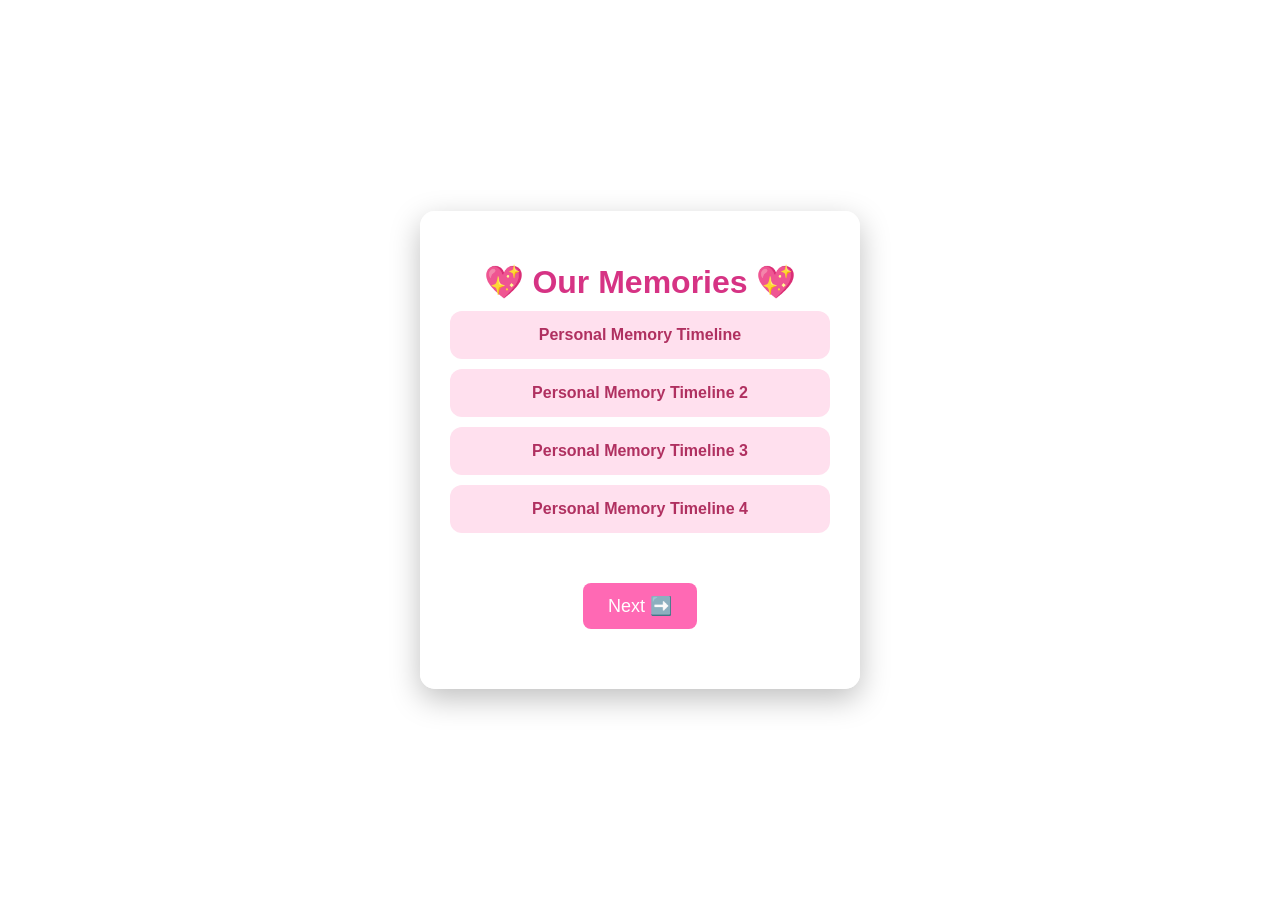
==== memories.html @ d86d55d4 "Add files via upload" ====
<!DOCTYPE html>
<html>
<head>
  <title>Our Memories</title>
  <link rel="stylesheet" href="style.css">
</head>
<body class="memories-bg">

  <div class="box">
    <h1>💖 Our Memories 💖</h1>

    <!-- Memory Boxes -->
    <div class="memory-box" onclick="showMemory(1)">Personal Memory Timeline</div>
    <div class="memory-box" onclick="showMemory(1)">Personal Memory Timeline 2</div>
    <div class="memory-box" onclick="showMemory(1)">Personal Memory Timeline 3</div>
    <div class="memory-box" onclick="showMemory(1)">Personal Memory Timeline 4</div>

    <!-- Image display area -->
    <div class="image-area">
      <img id="memoryImage" src="" alt="">
    </div>

    <button onclick="goNext()">Next ➡️</button>
  </div>


  <!-- Background music -->
  <audio id="memoriesMusic" src="sounds/romantic.mp3" loop></audio>

  <!-- Confetti hearts container -->
  <div id="hearts-container"></div>

  <script>
    // Show memory image with animation, music, and hearts
    function showMemory(num){
      const img = document.getElementById("memoryImage");
      img.src = "images/photo"+num+".jpg";
      img.style.display = "block";
      img.classList.add("zoom-animation");

      // Play background music
      document.getElementById("memoriesMusic").play();

      // Trigger floating hearts
      createHearts(15);

      // Remove zoom class after animation
      setTimeout(()=>img.classList.remove("zoom-animation"), 800);
    }

    // Floating hearts function
    function createHearts(count){
      const container = document.getElementById("hearts-container");
      for(let i=0; i<count; i++){
        const heart = document.createElement("div");
        heart.classList.add("confetti-heart");
        heart.innerText = "❤️"; // heart emoji
        heart.style.left = Math.random() * 90 + "%"; // random horizontal
        heart.style.top = "-20px"; // start above
        heart.style.fontSize = (10 + Math.random() * 15) + "px"; // random size
        container.appendChild(heart);

        // Remove heart after 2 seconds
        setTimeout(()=>heart.remove(), 2000);
      }
    }

    // Next button redirects to the love letter page
    function goNext(){
      window.location.href="valentine.html"; // make sure your love letter page is named valentine.html
    }
  </script>

</body>
</html>
---- style.css ----
/* ================= GENERAL RESET ================= */
body {
  margin: 0;
  font-family: Arial, sans-serif;
}

/* ================= SECRET PAGE ================= */

/* Secret Page Background */
.secret-bg {
  margin: 0;
  height: 100vh;
  width: 100%;
  background-image: url("images/background.jpg"); /* your image */
  background-size: cover;
  background-position: center;
  background-repeat: no-repeat;

  display: flex;
  justify-content: center;
  align-items: center;
}

/* Box Styling */
.box {
  background-color: rgba(255,255,255,0.85);
  padding: 30px;
  border-radius: 15px;
  text-align: center;
  width: 320px;
  box-shadow: 0 10px 25px rgba(0,0,0,0.3);
}

/* Inputs */
input {
  width: 90%;
  padding: 10px;
  font-size: 16px;
  border-radius: 8px;
  border: 1px solid #ccc;
  margin-top: 10px;
}

/* Buttons */
.btn-group button {
  background-color: #ff69b4;
  color: white;
  border: none;
  padding: 10px 20px;
  font-size: 16px;
  border-radius: 8px;
  cursor: pointer;
  margin: 10px 5px;
}

.btn-group button:hover {
  background-color: #ff4da6;
}

/* Error text */
#error {
  color: #d63384;
  font-size: 14px;
  margin-top: 10px;
}

/* Floating hearts */
#heart-container { position:absolute; top:0; left:0; width:100%; height:100%; pointer-events:none; }
.floating-heart {
  position:absolute;
  width:15px; height:15px;
  background:red;
  clip-path: polygon(50% 0%, 100% 35%, 80% 100%, 50% 80%, 20% 100%, 0% 35%);
  animation: floatHeart 2s linear forwards;
}
@keyframes floatHeart {
  0% { opacity:1; transform:translateY(0);}
  100% { opacity:0; transform:translateY(-50px);}
}

/* ================= MEMORIES PAGE ================= */
.memories-bg {
  min-height: 100vh;
  background-image: url("images/memories-bg.jpg"); /* your background image */
  background-size: cover;
  background-position: center;
  background-repeat: no-repeat;

  display: flex;
  justify-content: center;
  align-items: center;
  font-family: Arial, sans-serif;
}

/* Box styling */
.box {
  background-color: rgba(255, 255, 255, 0.9);
  padding: 30px;
  border-radius: 15px;
  text-align: center;
  width: 400px;
  box-shadow: 0 10px 30px rgba(0,0,0,0.3);
}

/* Heading */
h1 {
  color: #d63384;
  margin-bottom: 20px;
}

/* Memory boxes */
.memory-box {
  background-color: #ffe0ee;
  padding: 15px;
  margin: 10px 0;
  border-radius: 12px;
  cursor: pointer;
  font-weight: bold;
  color: #b03060;
  transition: transform 0.2s, background-color 0.2s;
  user-select: none;
}
.memory-box:hover {
  background-color: #ffc2dc;
  transform: scale(1.03);
}

/* Image display area */
.image-area {
  margin-top: 20px;
  position: relative;
}
.image-area img {
  width: 100%;
  max-width: 700px;
  border-radius: 15px;
  box-shadow: 0 8px 25px rgba(0,0,0,0.25);
  display: none;
}

/* Zoom animation */
.zoom-animation {
  animation: zoomEffect 0.7s ease forwards;
}
@keyframes zoomEffect {
  0% { transform: scale(0.5); opacity:0; }
  100% { transform: scale(1); opacity:1; }
}

/* Floating hearts */
#hearts-container {
  position: fixed;
  top: 0;
  left: 0;
  width: 100%;
  height: 100%;
  pointer-events: none;
  overflow: hidden;
  z-index: 999;
}
.confetti-heart {
  position: absolute;
  animation: fallAndDrift 2s linear forwards;
  font-size: 12px;
}
@keyframes fallAndDrift {
  0% { transform: translateY(0) rotate(0deg); opacity:1; }
  100% { transform: translateY(200px) rotate(360deg); opacity:0; }
}

/* Next button */
button {
  background-color: #ff69b4;
  color: white;
  border: none;
  padding: 10px 20px;
  font-size: 18px;
  border-radius: 8px;
  cursor: pointer;
  margin-top: 20px;
  transition: transform 0.2s, background-color 0.2s;
}
button:hover {
  background-color: #ff4da6;
  transform: scale(1.1);
}


/* ================= SHARED BOX STYLE ================= */
.box {
  background-color: rgba(255, 255, 255, 0.92);
  padding: 30px;
  border-radius: 15px;
  text-align: center;
  width: 380px;
  box-shadow: 0 10px 30px rgba(0,0,0,0.25);
}

/* ================= HEADINGS ================= */
h1 {
  color: #d63384;
  margin-bottom: 10px;
}

/* ================= INPUT ================= */
input {
  width: 90%;
  padding: 10px;
  font-size: 16px;
  border-radius: 8px;
  border: 1px solid #ccc;
}

/* ================= BUTTONS ================= */
button {
  background-color: #ff69b4;
  color: white;
  border: none;
  padding: 10px 20px;
  font-size: 16px;
  border-radius: 8px;
  cursor: pointer;
  transition: 0.2s ease;
}

button:hover {
  background-color: #ff4da6;
  transform: scale(1.05);
}

#error {
  color: #d63384;
  font-size: 14px;
}

/* ================= MEMORY BOXES ================= */
.memory-box {
  background-color: #ffe0ee;
  padding: 15px;
  margin: 10px 0;
  border-radius: 12px;
  cursor: pointer;
  font-weight: bold;
  color: #b03060;
  transition: transform 0.2s, background-color 0.2s;
}

.memory-box:hover {
  background-color: #ffc2dc;
  transform: scale(1.03);
}

/* ================= MEMORY IMAGE DISPLAY ================= */
.image-area {
  margin-top: 20px;
}

.image-area img {
  width: 100%;
  max-width: 550px;
  border-radius: 15px;
  box-shadow: 0 8px 20px rgba(0,0,0,0.25);
  display: none;
}

/* ================= GENERAL ================= */
body, html {
  margin: 0;
  padding: 0;
  height: 100%;
  font-family: Arial, sans-serif;
}

/* ================= VALENTINE PAGE ================= */

body, html {
  margin: 0;
  padding: 0;
  font-family: Arial, sans-serif;
  background-color: white;
}

/* Main layout */
.valentine-body {
  display: flex;
  flex-direction: column;
  align-items: center;
  justify-content: flex-start;
  min-height: 100vh;
  padding-top: 50px;
  overflow-y: auto;
}

/* Envelope */
.envelope-container {
  text-align: center;
  cursor: pointer;
}

.envelope {
  width: 200px;
  transition: transform 0.3s ease;
}

.envelope:hover {
  transform: scale(1.1);
}

.click-text {
  margin-top: 10px;
  color: #d63384;
  font-weight: bold;
}

/* Letter container */
.letter-container {
  display: none;
  flex-direction: column;
  align-items: center;
  width: 100%;
}

/* Letter image */
.letter {
  width: 90%;
  max-width: 700px;
  height: auto;
  border-radius: 15px;
  box-shadow: 0 10px 30px rgba(0,0,0,0.2);
  opacity: 0;
}

/* Fly out animation */
.fly-out {
  animation: flyLetter 1s forwards;
}

@keyframes flyLetter {
  0% {
    transform: translateY(-200px);
    opacity: 0;
  }
  100% {
    transform: translateY(0);
    opacity: 1;
  }
}

/* Button */
button {
  background-color: #ff69b4;
  color: white;
  border: none;
  padding: 12px 25px;
  font-size: 18px;
  border-radius: 8px;
  cursor: pointer;
  margin: 30px 0;
  transition: transform 0.2s, background-color 0.2s;
}

button:hover {
  background-color: #ff4da6;
  transform: scale(1.1);
}

/* Floating hearts */
#hearts-container {
  position: fixed;
  top: 0;
  left: 0;
  width: 100%;
  height: 100%;
  pointer-events: none;
  overflow: hidden;
  z-index: 0;
}

.confetti-heart {
  position: absolute;
  animation: fallAndDrift 4s linear forwards;
}

@keyframes fallAndDrift {
  0% {
    transform: translateY(0) rotate(0deg);
    opacity: 1;
  }
  100% {
    transform: translateY(700px) rotate(360deg);
    opacity: 0;
  }
}

.next-arrow-container {
  text-align: center;
  margin-top: 30px;
}

.next-arrow-container button {
  background-color: transparent;
  border: none;
  font-size: 30px; /* arrow size */
  cursor: pointer;
  color: #d63384; /* pinkish color */
  transition: transform 0.2s;
}

.next-arrow-container button:hover {
  transform: scale(1.2);
}

.credits {
  text-align: center;
  color: #d63384;
  font-size: 24px;
  display: inline-block;
  transform: translateY(100%);
  animation: scrollCredits 20s linear forwards; /* faster scroll */
}
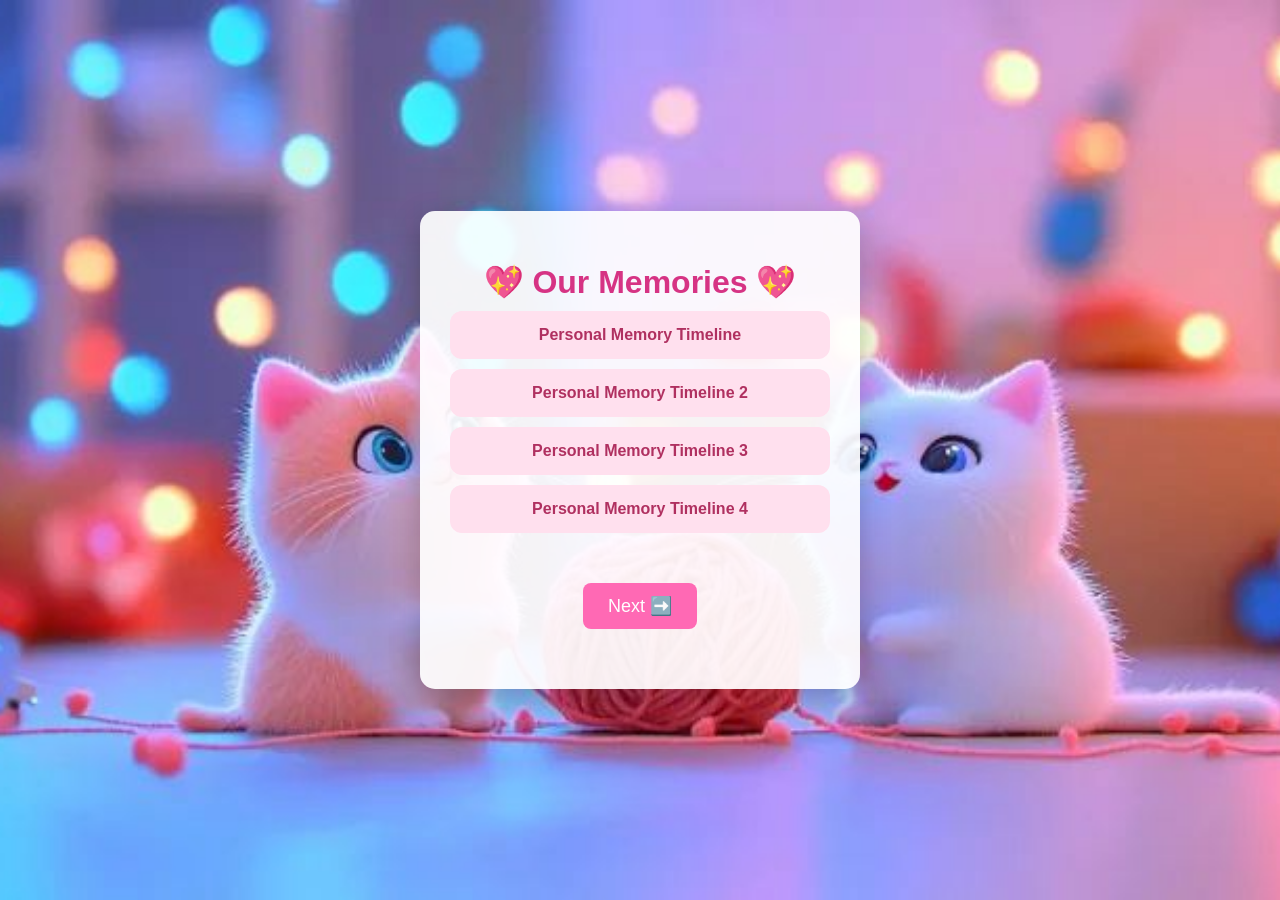
==== commit 30098768: "Fix HTML encoding issues in memories.html" ====
--- a/memories.html
+++ b/memories.html
@@ -25,7 +25,7 @@
 
 
   <!-- Background music -->
-  <audio id="memoriesMusic" src="sounds/romantic.mp3" loop></audio>
+  <audio id="memoriesMusic" src="romantic.mp3" loop></audio>
 
   <!-- Confetti hearts container -->
   <div id="hearts-container"></div>
--- a/style.css
+++ b/style.css
@@ -11,7 +11,7 @@
   margin: 0;
   height: 100vh;
   width: 100%;
-  background-image: url("images/background.jpg"); /* your image */
+  background-image: url("background.jpg"); /* your image */
   background-size: cover;
   background-position: center;
   background-repeat: no-repeat;
@@ -81,7 +81,7 @@
 /* ================= MEMORIES PAGE ================= */
 .memories-bg {
   min-height: 100vh;
-  background-image: url("images/memories-bg.jpg"); /* your background image */
+  background-image: url("memories-bg.jpg"); /* your background image */
   background-size: cover;
   background-position: center;
   background-repeat: no-repeat;
